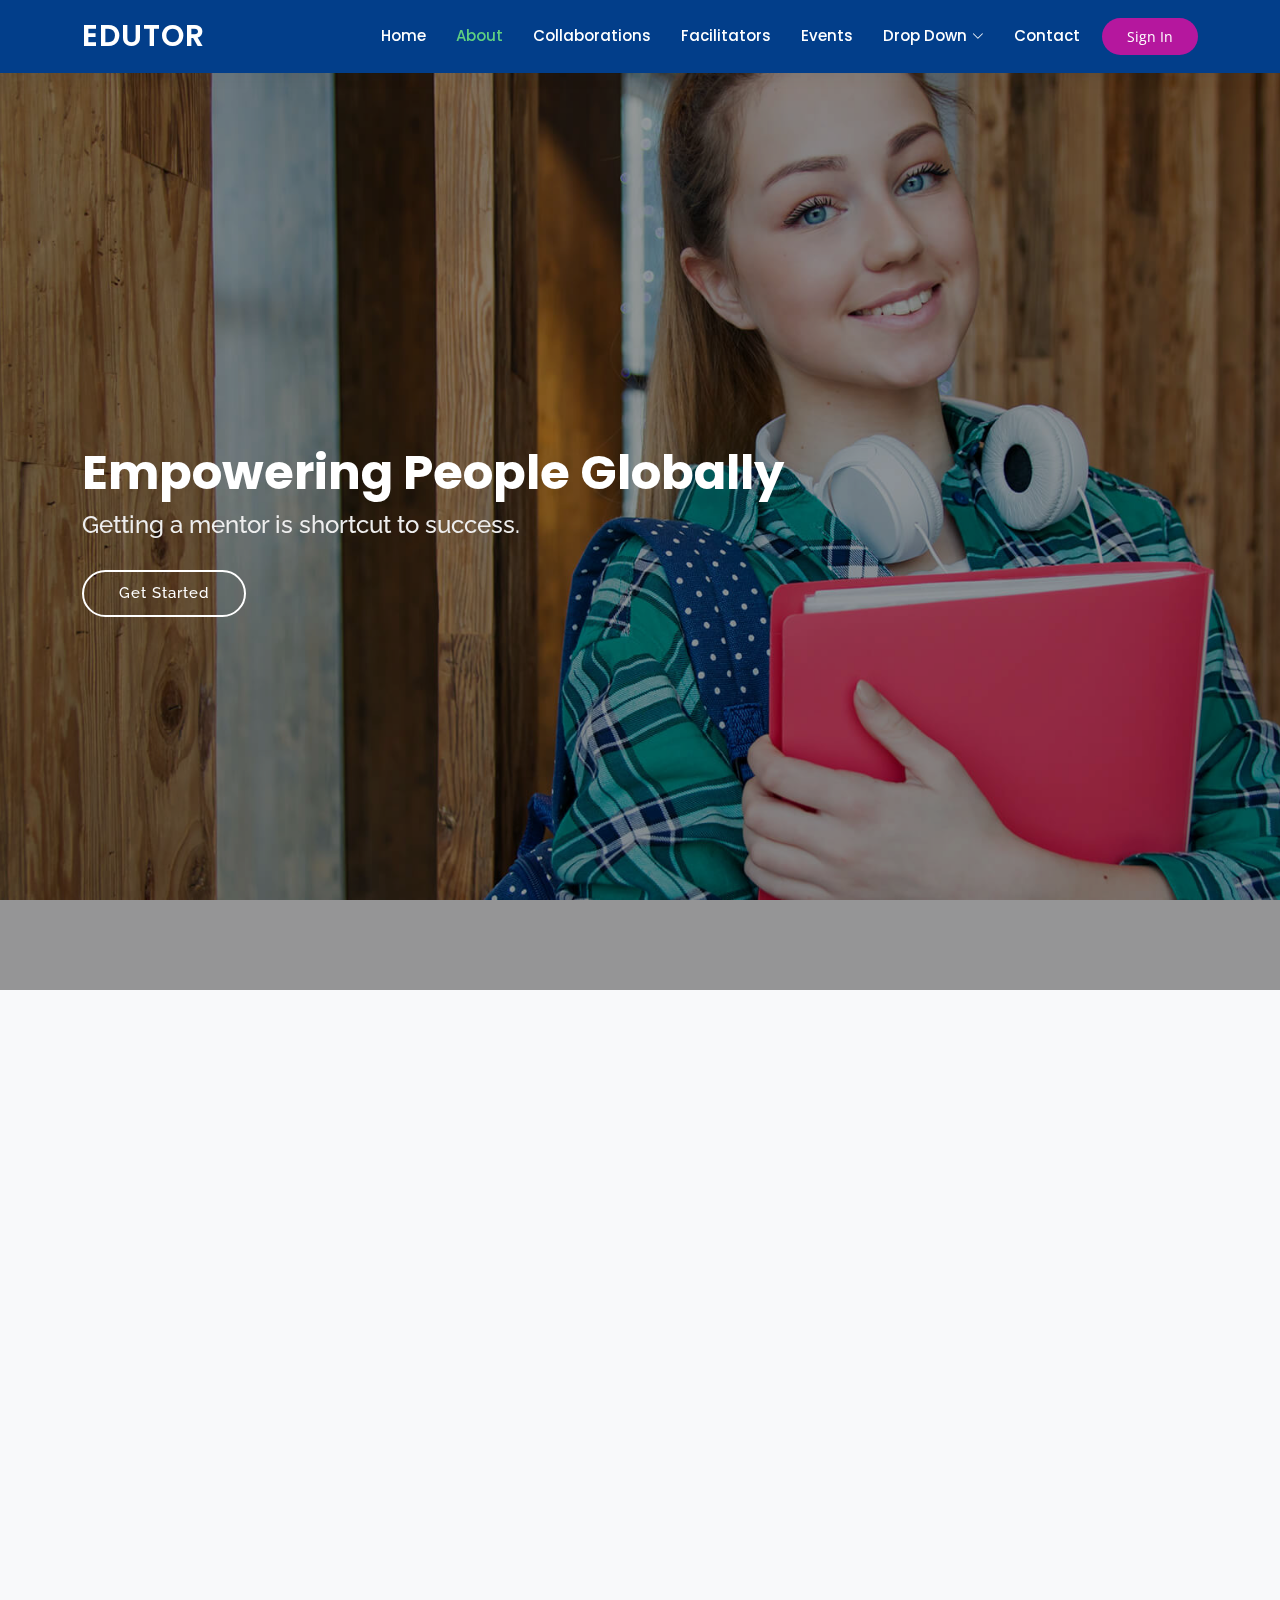
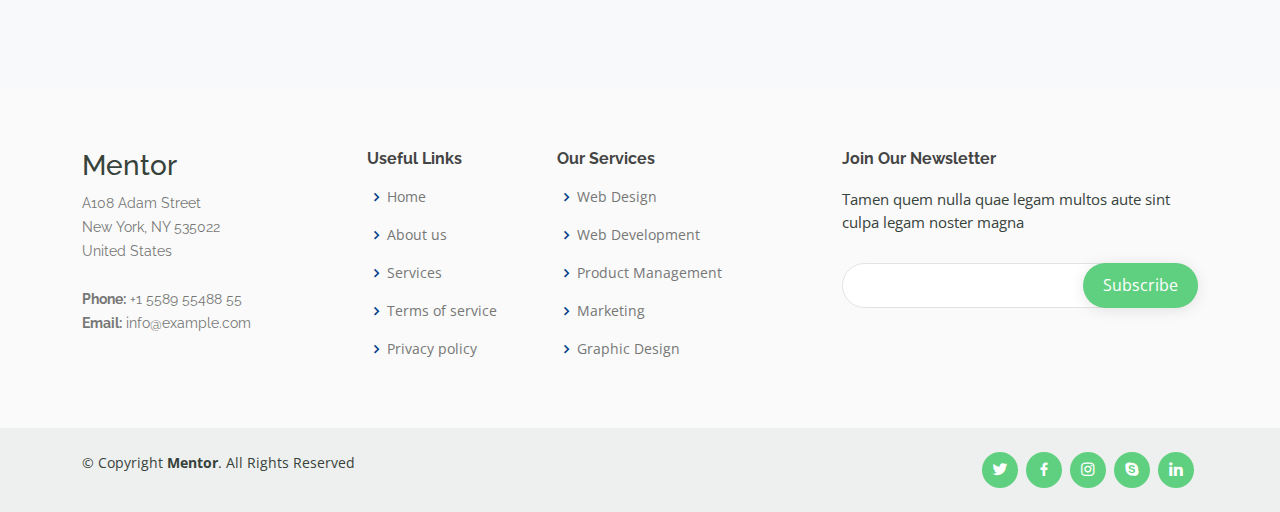
==== Education/templates/about.html @ db13a282 "Front-end changes" ====
<!DOCTYPE html>
<html lang="en">

<head>
  <meta charset="utf-8">
  <meta content="width=device-width, initial-scale=1.0" name="viewport">

  <title></title>
  <meta content="" name="description">
  <meta content="" name="keywords">

  <!-- Favicons -->
  <link href="../static/img/favicon.png" rel="icon">
  <link href="../static/img/apple-touch-icon.png" rel="apple-touch-icon">

  <!-- Google Fonts -->
  <link href="https://fonts.googleapis.com/css?family=Open+Sans:300,300i,400,400i,600,600i,700,700i|Raleway:300,300i,400,400i,500,500i,600,600i,700,700i|Poppins:300,300i,400,400i,500,500i,600,600i,700,700i" rel="stylesheet">

  <!-- Vendor CSS Files -->
  <link href="../static/vendor/animate.css/animate.min.css" rel="stylesheet">
  <link href="../static/vendor/aos/aos.css" rel="stylesheet">
  <link href="../static/vendor/bootstrap/css/bootstrap.min.css" rel="stylesheet">
  <link href="../static/vendor/bootstrap-icons/bootstrap-icons.css" rel="stylesheet">
  <link href="../static/vendor/boxicons/css/boxicons.min.css" rel="stylesheet">
  <link href="../static/vendor/remixicon/remixicon.css" rel="stylesheet">
  <link href="../static/vendor/swiper/swiper-bundle.min.css" rel="stylesheet">

  <!-- Template Main CSS File -->
  <link href="../static/css/style.css" rel="stylesheet">

  <style>
    
    .ftype{text-align:justify;}
  </style>

<script src="https://ajax.googleapis.com/ajax/libs/jquery/3.5.1/jquery.min.js"></script>
<script src="https://cdnjs.cloudflare.com/ajax/libs/popper.js/1.16.0/umd/popper.min.js"></script>
<script src="https://maxcdn.bootstrapcdn.com/bootstrap/4.5.2/js/bootstrap.min.js"></script>
<style>
/* Make the image fully responsive */
.carousel-inner img {
  width: 100%;
  height: 100%;
}
.ftype{text-align:justify;}
    #header{background-color: #023E8A;}
    body{background-color: #f8f9fa;}
    nav.navbar li a {
  color: white;
}
</style>

</head>

<body>

  <!-- ======= Header ======= -->
  <header id="header" class="fixed-top">
    <div class="container d-flex align-items-center">

      <h1 class="logo me-auto"><a href="/">Edutor</a></h1>
      <!-- Uncomment below if you prefer to use an image logo -->
      <!-- <a href="index.html" class="logo me-auto"><img src="assets/img/logo.png" alt="" class="img-fluid"></a>-->

      <nav id="navbar" class="navbar order-last order-lg-0">
        <ul>
          <li><a  href="/">Home</a></li>
          <li><a class="active" href="/about">About</a></li>
          <li><a href="/collaboration">Collaborations</a></li>
          <li><a href="/trainers">Facilitators</a></li>
          <li><a href="/courses">Events</a></li>
         
          <li class="dropdown"><a href="#"><span>Drop Down</span> <i class="bi bi-chevron-down"></i></a>
            <ul>
              <li><a href="#">Drop Down 1</a></li>
              <li class="dropdown"><a href="#"><span>Deep Drop Down</span> <i class="bi bi-chevron-right"></i></a>
                <ul>
                  <li><a href="#">Deep Drop Down 1</a></li>
                  <li><a href="#">Deep Drop Down 2</a></li>
                  <li><a href="#">Deep Drop Down 3</a></li>
                  <li><a href="#">Deep Drop Down 4</a></li>
                  <li><a href="#">Deep Drop Down 5</a></li>
                </ul>
              </li>
              <li><a href="#">Drop Down 2</a></li>
              <li><a href="#">Drop Down 3</a></li>
              <li><a href="#">Drop Down 4</a></li>
            </ul>
          </li>
          <li><a href="contact.html">Contact</a></li>
        </ul>
        <i class="bi bi-list mobile-nav-toggle"></i>
      </nav><!-- .navbar -->

      <a href="/signin" class="get-started-btn">Sign In</a>

    </div>
  </header><!-- End Header -->

  <!-- ======= Hero Section ======= -->
  <section id="hero" class="d-flex justify-content-center align-items-center aj1">
    <div class="container position-relative " data-aos="zoom-in" data-aos-delay="100">
      <h1>Empowering People Globally</h1>
      <h2>Getting a mentor is shortcut to success.</h2>
      <a href="courses.html" class="btn-get-started">Get Started</a>
    </div>
  </section><!-- End Hero -->

  <main id="main">

    <!-- ======= About Section ======= -->
    <section id="about" class="about">
      <div class="container" data-aos="fade-up">

        <div class="row">
          <div class="col-lg-6 order-1 order-lg-2" data-aos="fade-left" data-aos-delay="100">
            <!-- <img src="../static/img/about.jpg" class="img-fluid" alt=""> -->
          </div>
          <div class="col-lg-6 pt-4 pt-lg-0 order-2 order-lg-1 content">
            <h3>Goals</h3>
            <p class="fst-italic">
              Lorem ipsum dolor sit amet, consectetur adipiscing elit, sed do eiusmod tempor incididunt ut labore et dolore
              magna aliqua.
            </p>
            <ul>
              <li><i class="bi bi-check-circle"></i> Ullamco laboris nisi ut aliquip ex ea commodo consequat.</li>
              <li><i class="bi bi-check-circle"></i> Duis aute irure dolor in reprehenderit in voluptate velit.</li>
              <li><i class="bi bi-check-circle"></i> Ullamco laboris nisi ut aliquip ex ea commodo consequat. Duis aute irure dolor in reprehenderit in voluptate trideta storacalaperda mastiro dolore eu fugiat nulla pariatur.</li>
            </ul>
            <p>
              Ullamco laboris nisi ut aliquip ex ea commodo consequat. Duis aute irure dolor in reprehenderit in voluptate
            </p>

          </div>
        </div>

      </div>
    </section><!-- End About Section -->

    
    <!-- ======= Popular Courses Section ======= -->
    <section id="popular-courses" class="courses">
      <div class="container" data-aos="fade-up">

        <div class="section-title">
          <h2>Type SOmething</h2>
          <p>Type SOmething</p>
        </div>

        <div class="row" data-aos="zoom-in" data-aos-delay="100">

         

          

          

        </div>

      </div>
    </section><!-- End Popular Courses Section -->

   
  </main><!-- End #main -->

  
  <!-- ======= Footer ======= -->
  <footer id="footer">

    <div class="footer-top">
      <div class="container">
        <div class="row">

          <div class="col-lg-3 col-md-6 footer-contact">
            <h3>Mentor</h3>
            <p>
              A108 Adam Street <br>
              New York, NY 535022<br>
              United States <br><br>
              <strong>Phone:</strong> +1 5589 55488 55<br>
              <strong>Email:</strong> info@example.com<br>
            </p>
          </div>

          <div class="col-lg-2 col-md-6 footer-links">
            <h4>Useful Links</h4>
            <ul>
              <li><i class="bx bx-chevron-right"></i> <a href="#">Home</a></li>
              <li><i class="bx bx-chevron-right"></i> <a href="#">About us</a></li>
              <li><i class="bx bx-chevron-right"></i> <a href="#">Services</a></li>
              <li><i class="bx bx-chevron-right"></i> <a href="#">Terms of service</a></li>
              <li><i class="bx bx-chevron-right"></i> <a href="#">Privacy policy</a></li>
            </ul>
          </div>

          <div class="col-lg-3 col-md-6 footer-links">
            <h4>Our Services</h4>
            <ul>
              <li><i class="bx bx-chevron-right"></i> <a href="#">Web Design</a></li>
              <li><i class="bx bx-chevron-right"></i> <a href="#">Web Development</a></li>
              <li><i class="bx bx-chevron-right"></i> <a href="#">Product Management</a></li>
              <li><i class="bx bx-chevron-right"></i> <a href="#">Marketing</a></li>
              <li><i class="bx bx-chevron-right"></i> <a href="#">Graphic Design</a></li>
            </ul>
          </div>

          <div class="col-lg-4 col-md-6 footer-newsletter">
            <h4>Join Our Newsletter</h4>
            <p>Tamen quem nulla quae legam multos aute sint culpa legam noster magna</p>
            <form action="" method="post">
              <input type="email" name="email"><input type="submit" value="Subscribe">
            </form>
          </div>

        </div>
      </div>
    </div>

    <div class="container d-md-flex py-4">

      <div class="me-md-auto text-center text-md-start">
        <div class="copyright">
          &copy; Copyright <strong><span>Mentor</span></strong>. All Rights Reserved
        </div>
        <div class="credits">
        
        </div>
      </div>
      <div class="social-links text-center text-md-right pt-3 pt-md-0">
        <a href="#" class="twitter"><i class="bx bxl-twitter"></i></a>
        <a href="#" class="facebook"><i class="bx bxl-facebook"></i></a>
        <a href="#" class="instagram"><i class="bx bxl-instagram"></i></a>
        <a href="#" class="google-plus"><i class="bx bxl-skype"></i></a>
        <a href="#" class="linkedin"><i class="bx bxl-linkedin"></i></a>
      </div>
    </div>
  </footer><!-- End Footer -->

  <div id="preloader"></div>
  <a href="#" class="back-to-top d-flex align-items-center justify-content-center"><i class="bi bi-arrow-up-short"></i></a>

  <!-- Vendor JS Files -->
  <script src="../static/vendor/aos/aos.js"></script>
  <script src="../static/vendor/bootstrap/js/bootstrap.bundle.min.js"></script>
  <script src="../static/vendor/php-email-form/validate.js"></script>
  <script src="../static/vendor/purecounter/purecounter.js"></script>
  <script src="../static/vendor/swiper/swiper-bundle.min.js"></script>

  <!-- Template Main JS File -->
  <script src="../static/js/main.js"></script>

</body>

</html>
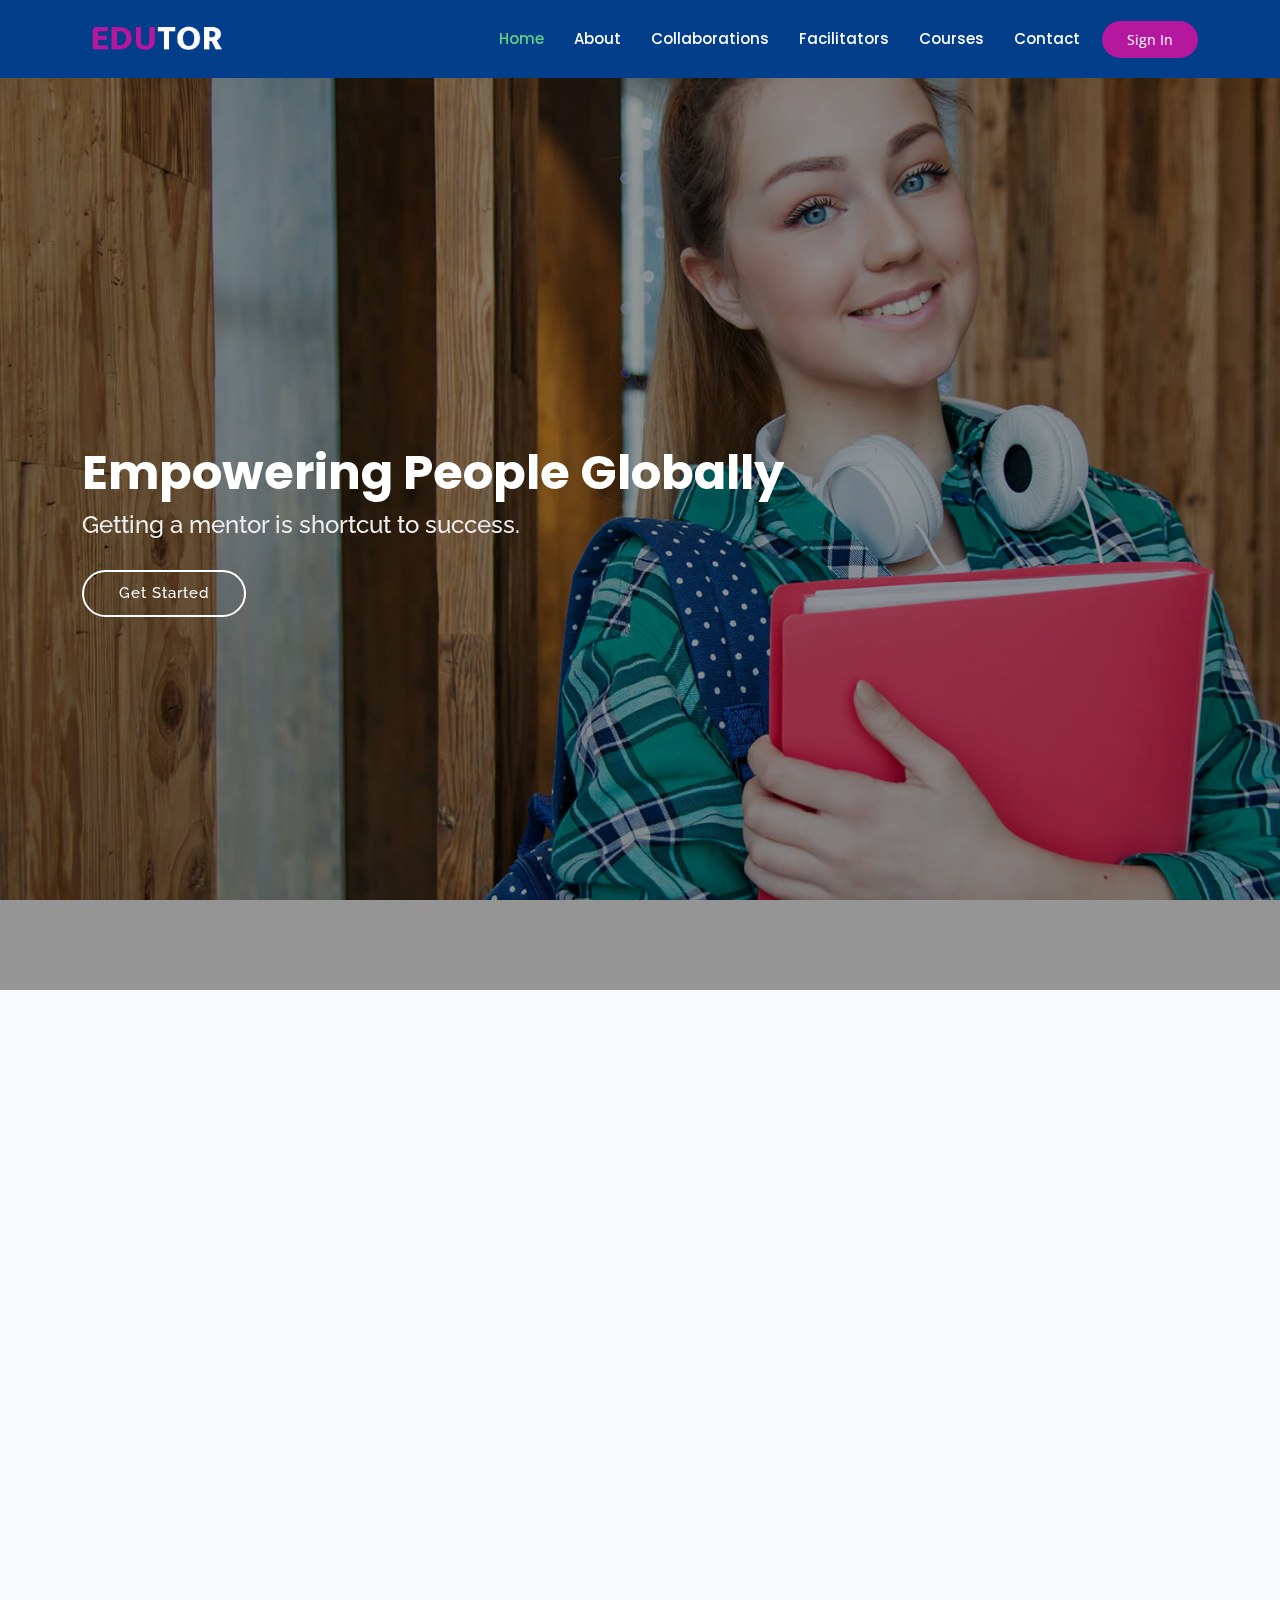
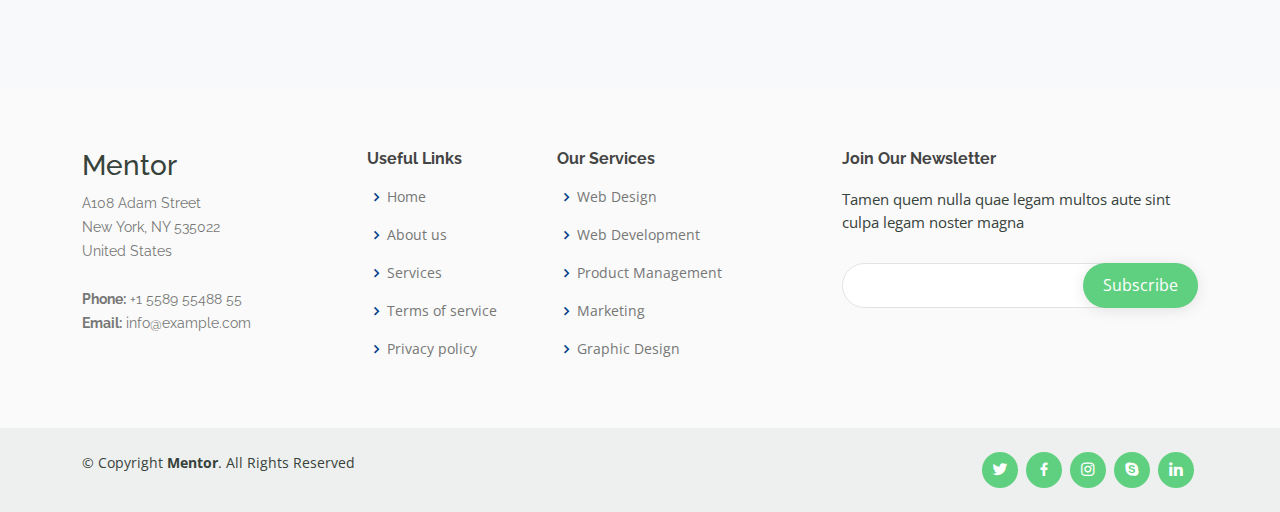
==== commit 1d427f48: "upload" ====
--- a/Education/templates/about.html
+++ b/Education/templates/about.html
@@ -58,35 +58,26 @@
   <header id="header" class="fixed-top">
     <div class="container d-flex align-items-center">
 
-      <h1 class="logo me-auto"><a href="/">Edutor</a></h1>
+      <!-- <h1 class="logo me-auto"><a href="/">Edutor</a></h1> -->
       <!-- Uncomment below if you prefer to use an image logo -->
       <!-- <a href="index.html" class="logo me-auto"><img src="assets/img/logo.png" alt="" class="img-fluid"></a>-->
 
       <nav id="navbar" class="navbar order-last order-lg-0">
         <ul>
-          <li><a  href="/">Home</a></li>
-          <li><a class="active" href="/about">About</a></li>
+          <li><a class="logo me-auto"href="/"><img  src="../static/img/edutor.png" width="150px" height="40px"></a></li>
+          &nbsp;&nbsp;&nbsp;&nbsp;&nbsp;&nbsp;&nbsp;&nbsp;&nbsp;&nbsp;&nbsp;&nbsp;&nbsp;&nbsp;&nbsp;&nbsp;&nbsp;&nbsp;
+          &nbsp;&nbsp;&nbsp;&nbsp;&nbsp;&nbsp;&nbsp;&nbsp;&nbsp;&nbsp;&nbsp;&nbsp;&nbsp;&nbsp;&nbsp;&nbsp;&nbsp;&nbsp;
+          &nbsp;&nbsp;&nbsp;&nbsp;&nbsp;&nbsp;&nbsp;&nbsp;&nbsp;&nbsp;&nbsp;&nbsp;&nbsp;&nbsp;&nbsp;&nbsp;&nbsp;&nbsp;
+          &nbsp;&nbsp;&nbsp;&nbsp;&nbsp;&nbsp;&nbsp;&nbsp;&nbsp;&nbsp;&nbsp;&nbsp;&nbsp;&nbsp;&nbsp;&nbsp;&nbsp;&nbsp;
+          &nbsp;&nbsp;&nbsp;&nbsp;&nbsp;&nbsp;&nbsp;&nbsp;&nbsp;&nbsp;&nbsp;&nbsp;&nbsp;&nbsp;&nbsp;&nbsp;&nbsp;&nbsp;
+          &nbsp;&nbsp;&nbsp;&nbsp;&nbsp;&nbsp;&nbsp;&nbsp;&nbsp;&nbsp;
+          <li><a class="active" href="/">Home</a></li>
+          <li><a href="/about">About</a></li>
           <li><a href="/collaboration">Collaborations</a></li>
           <li><a href="/trainers">Facilitators</a></li>
-          <li><a href="/courses">Events</a></li>
+          <li><a href="/courses">Courses</a></li>
          
-          <li class="dropdown"><a href="#"><span>Drop Down</span> <i class="bi bi-chevron-down"></i></a>
-            <ul>
-              <li><a href="#">Drop Down 1</a></li>
-              <li class="dropdown"><a href="#"><span>Deep Drop Down</span> <i class="bi bi-chevron-right"></i></a>
-                <ul>
-                  <li><a href="#">Deep Drop Down 1</a></li>
-                  <li><a href="#">Deep Drop Down 2</a></li>
-                  <li><a href="#">Deep Drop Down 3</a></li>
-                  <li><a href="#">Deep Drop Down 4</a></li>
-                  <li><a href="#">Deep Drop Down 5</a></li>
-                </ul>
-              </li>
-              <li><a href="#">Drop Down 2</a></li>
-              <li><a href="#">Drop Down 3</a></li>
-              <li><a href="#">Drop Down 4</a></li>
-            </ul>
-          </li>
+          
           <li><a href="contact.html">Contact</a></li>
         </ul>
         <i class="bi bi-list mobile-nav-toggle"></i>
--- a/Education/static/css/style.css
+++ b/Education/static/css/style.css
@@ -1,13 +1,12 @@
 /**
 * Template Name: Mentor - v4.6.1
-* Template URL: https://bootstrapmade.com/mentor-free-education-bootstrap-theme/
-* Author: BootstrapMade.com
-* License: https://bootstrapmade.com/license/
 */
 
 /*--------------------------------------------------------------
 # General
 --------------------------------------------------------------*/
+
+
 body {
   font-family: "Open Sans", sans-serif;
   color: #444444;
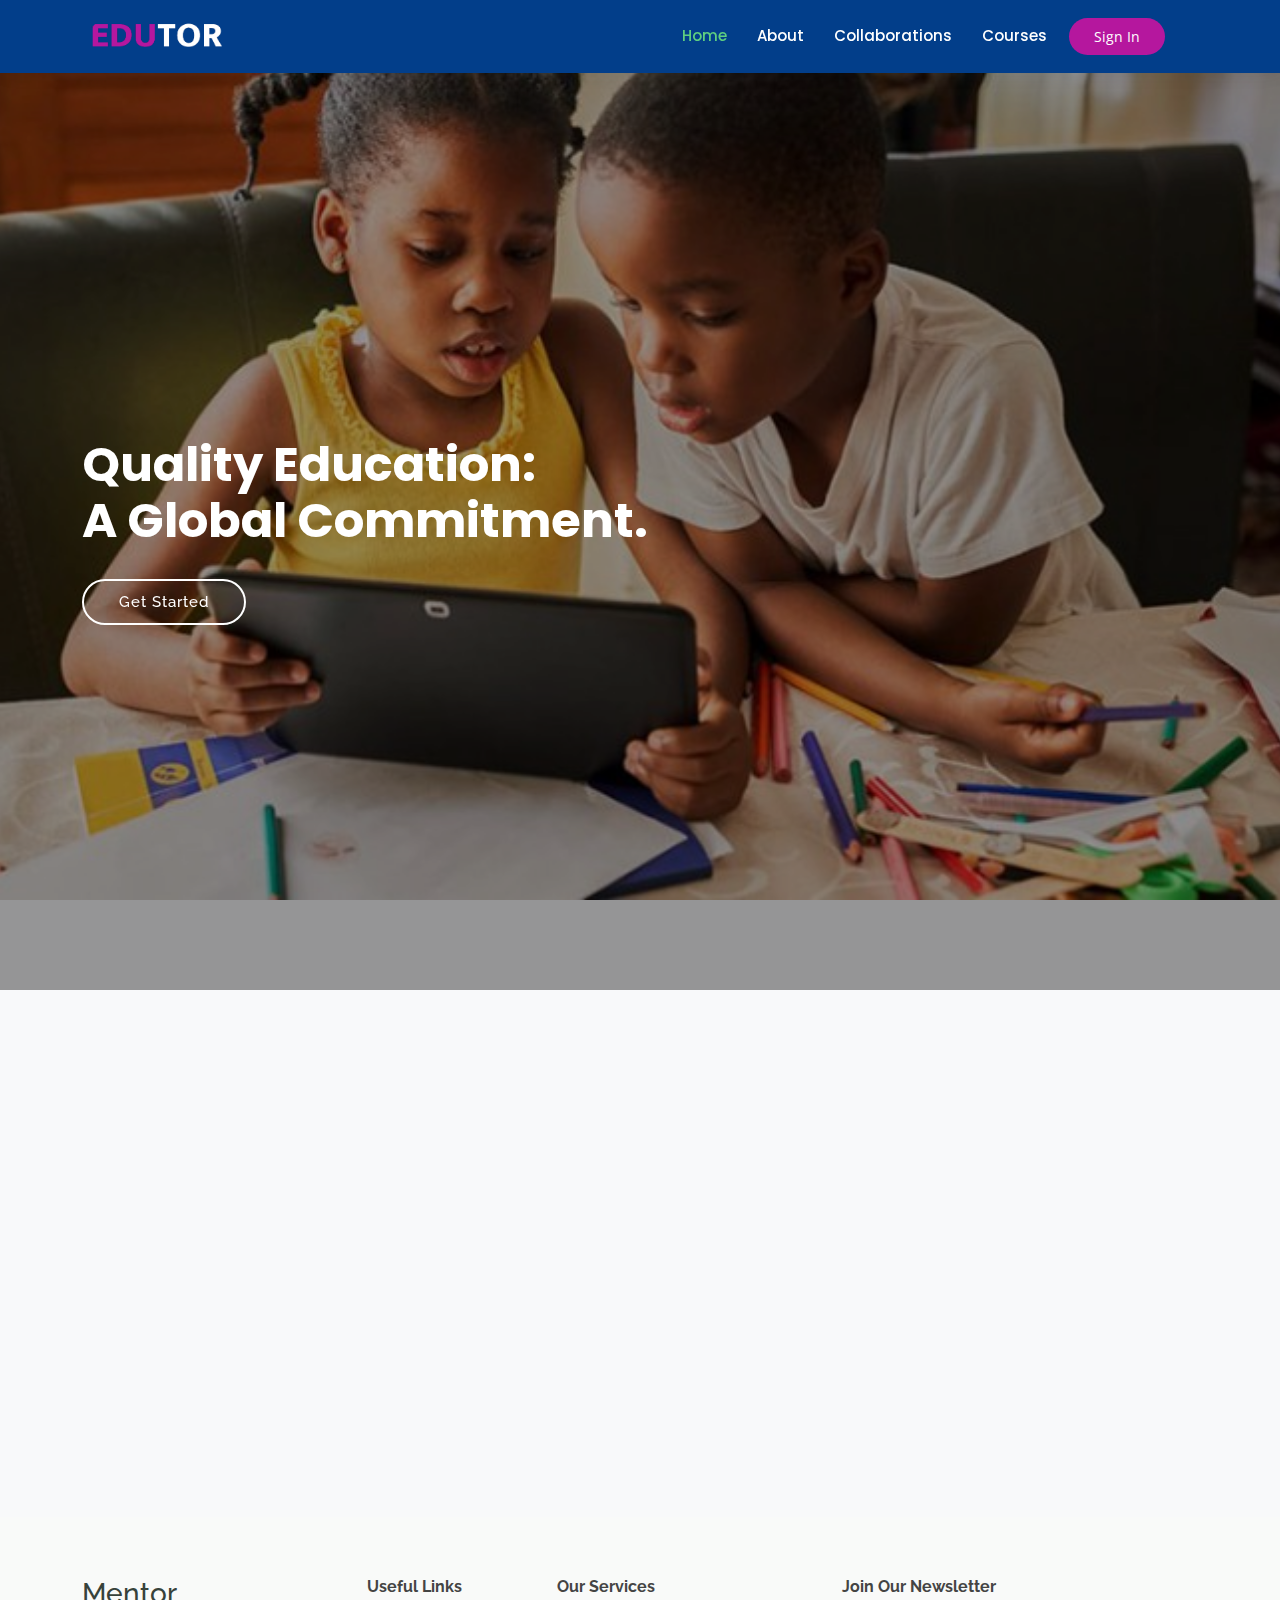
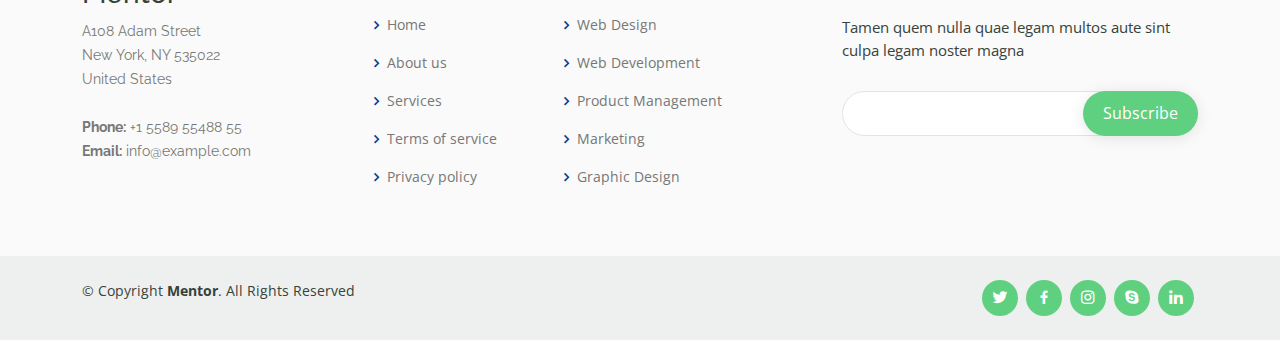
==== commit ff3bab08: "change frontend text" ====
--- a/Education/templates/about.html
+++ b/Education/templates/about.html
@@ -74,11 +74,11 @@
           <li><a class="active" href="/">Home</a></li>
           <li><a href="/about">About</a></li>
           <li><a href="/collaboration">Collaborations</a></li>
-          <li><a href="/trainers">Facilitators</a></li>
+          <!-- <li><a href="/trainers">Facilitators</a></li> -->
           <li><a href="/courses">Courses</a></li>
          
           
-          <li><a href="contact.html">Contact</a></li>
+          <!-- <li><a href="contact.html">Contact</a></li> -->
         </ul>
         <i class="bi bi-list mobile-nav-toggle"></i>
       </nav><!-- .navbar -->
@@ -91,8 +91,8 @@
   <!-- ======= Hero Section ======= -->
   <section id="hero" class="d-flex justify-content-center align-items-center aj1">
     <div class="container position-relative " data-aos="zoom-in" data-aos-delay="100">
-      <h1>Empowering People Globally</h1>
-      <h2>Getting a mentor is shortcut to success.</h2>
+      <h1>Quality Education: </h1>
+      <h1>A Global Commitment.</h1>
       <a href="courses.html" class="btn-get-started">Get Started</a>
     </div>
   </section><!-- End Hero -->
@@ -110,17 +110,24 @@
           <div class="col-lg-6 pt-4 pt-lg-0 order-2 order-lg-1 content">
             <h3>Goals</h3>
             <p class="fst-italic">
-              Lorem ipsum dolor sit amet, consectetur adipiscing elit, sed do eiusmod tempor incididunt ut labore et dolore
-              magna aliqua.
+              We are a non-profit organisation, aiming to provide every child across the world with quality education.
             </p>
             <ul>
-              <li><i class="bi bi-check-circle"></i> Ullamco laboris nisi ut aliquip ex ea commodo consequat.</li>
-              <li><i class="bi bi-check-circle"></i> Duis aute irure dolor in reprehenderit in voluptate velit.</li>
-              <li><i class="bi bi-check-circle"></i> Ullamco laboris nisi ut aliquip ex ea commodo consequat. Duis aute irure dolor in reprehenderit in voluptate trideta storacalaperda mastiro dolore eu fugiat nulla pariatur.</li>
+              <li><i class="bi bi-check-circle"></i> We are a non-profit organisation, aiming to provide every child across the world with quality education.</li>
+              <li><i class="bi bi-check-circle"></i> Every student across the world must have access to qualified educators</li>
+              <li><i class="bi bi-check-circle"></i> Building education to build economies</li>
+              <li><i class="bi bi-check-circle"></i>Conquer poverty through education</li>
+              <li><i class="bi bi-check-circle"></i>Better resilience towards mental health.</li>
+              <li><i class="bi bi-check-circle"></i> Diverted recruitment funding to improve school infrastructure.</li>
+              
+            
+              
+             
+              
             </ul>
-            <p>
+            <!-- <p>
               Ullamco laboris nisi ut aliquip ex ea commodo consequat. Duis aute irure dolor in reprehenderit in voluptate
-            </p>
+            </p> -->
 
           </div>
         </div>
@@ -130,7 +137,7 @@
 
     
     <!-- ======= Popular Courses Section ======= -->
-    <section id="popular-courses" class="courses">
+    <!-- <section id="popular-courses" class="courses">
       <div class="container" data-aos="fade-up">
 
         <div class="section-title">
@@ -149,7 +156,8 @@
         </div>
 
       </div>
-    </section><!-- End Popular Courses Section -->
+    </section> -->
+    <!-- End Popular Courses Section -->
 
    
   </main><!-- End #main -->
